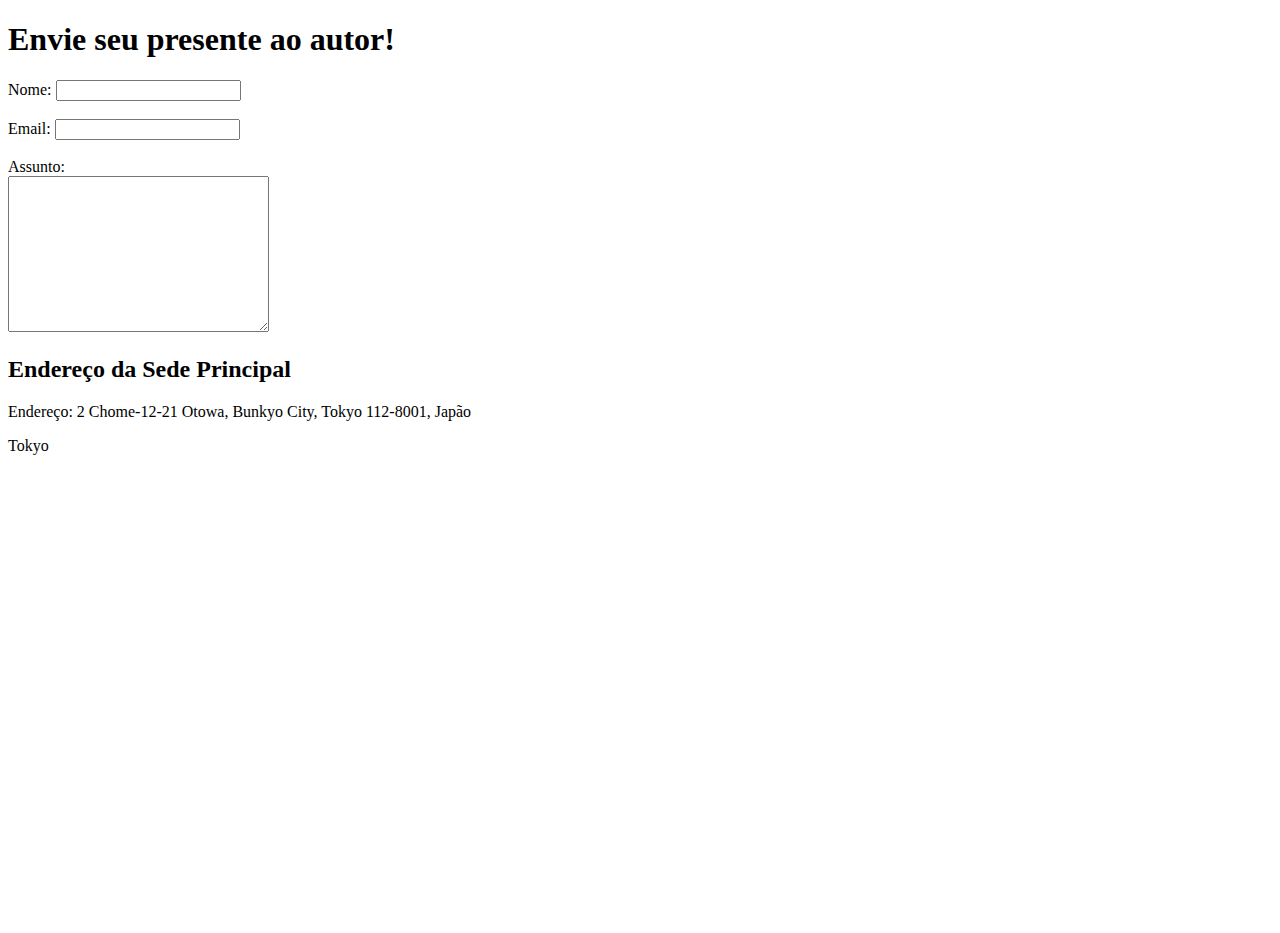
==== contato.html @ f4a93707 "fundamentos web certinho" ====
<!DOCTYPE html>
<html lang="pt-br">
<head>
    <meta charset="UTF-8">
    <meta http-equiv="X-UA-Compatible" content="IE=edge">
    <meta name="viewport" content="width=device-width, initial-scale=1.0">
    <title>Kodansha | Contato</title>
</head>
<body>
    <h1>Envie seu presente ao autor!</h1>
    <label for="nome">Nome:</label>
    <input type="text" name="nome" id="nome">
    <br>
    <br>
    <label for="email">Email:</label>
    <input type="email" name="email" id="email">
    <br>
    <br>
    <label for="assunto">Assunto:</label><br>
    <textarea nome="assunto" id="assunto" rows="10" cols="30"></textarea>

    <h2>Endereço da Sede Principal</h2>
    <p>Endereço: 2 Chome-12-21 Otowa, Bunkyo City, Tokyo 112-8001, Japão</p>
    <p>Tokyo</p>
    <iframe src="https://www.google.com/maps/embed?pb=!1m18!1m12!1m3!1d3239.32573191716!2d139.72530414993417!3d35.718206835455064!2m3!1f0!2f0!3f0!3m2!1i1024!2i768!4f13.1!3m3!1m2!1s0x60188d08d01356b1%3A0xdccb72f5c14705e4!2sKodansha%20Ltd.!5e0!3m2!1spt-BR!2sbr!4v1667916991680!5m2!1spt-BR!2sbr" width="600" height="450" style="border:0;" allowfullscreen="" loading="lazy" referrerpolicy="no-referrer-when-downgrade"></iframe>


</body>
</html>
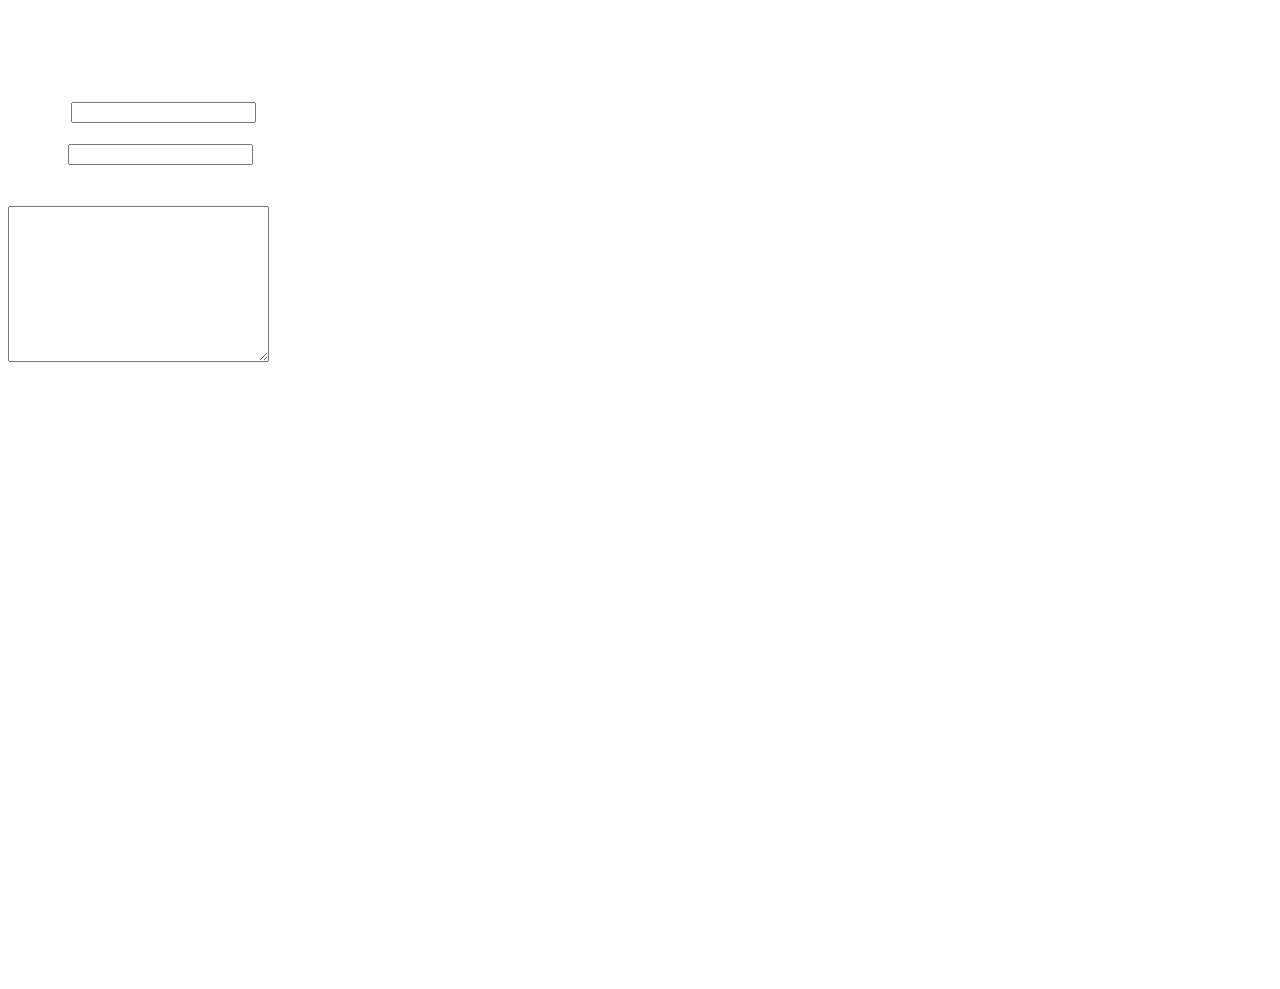
==== commit a0f830e5: "Classes e Id" ====
--- a/contato.html
+++ b/contato.html
@@ -5,24 +5,40 @@
     <meta http-equiv="X-UA-Compatible" content="IE=edge">
     <meta name="viewport" content="width=device-width, initial-scale=1.0">
     <title>Kodansha | Contato</title>
+    <link rel="stylesheet" href="assets/css/style.css">
+
+    <style>
+        .externo {
+        display: block;
+        margin-left: auto;
+        margin-right: auto;
+    }
+
+
+    body {
+        background-image: url("assets/img/background.gif");
+    }
+
+    </style>
+
 </head>
 <body>
-    <h1>Envie seu presente ao autor!</h1>
-    <label for="nome">Nome:</label>
+    <h1 class="titulo">Envie seu presente ao autor!</h1>
+    <label class="formulario" for="nome">Nome:</label>
     <input type="text" name="nome" id="nome">
     <br>
     <br>
-    <label for="email">Email:</label>
+    <label class="formulario" for="email">Email:</label>
     <input type="email" name="email" id="email">
     <br>
     <br>
-    <label for="assunto">Assunto:</label><br>
+    <label class="formulario" for="assunto">Assunto:</label><br>
     <textarea nome="assunto" id="assunto" rows="10" cols="30"></textarea>
 
-    <h2>Endereço da Sede Principal</h2>
+    <h2 class="topico">Endereço da Sede Principal</h2>
     <p>Endereço: 2 Chome-12-21 Otowa, Bunkyo City, Tokyo 112-8001, Japão</p>
     <p>Tokyo</p>
-    <iframe src="https://www.google.com/maps/embed?pb=!1m18!1m12!1m3!1d3239.32573191716!2d139.72530414993417!3d35.718206835455064!2m3!1f0!2f0!3f0!3m2!1i1024!2i768!4f13.1!3m3!1m2!1s0x60188d08d01356b1%3A0xdccb72f5c14705e4!2sKodansha%20Ltd.!5e0!3m2!1spt-BR!2sbr!4v1667916991680!5m2!1spt-BR!2sbr" width="600" height="450" style="border:0;" allowfullscreen="" loading="lazy" referrerpolicy="no-referrer-when-downgrade"></iframe>
+    <iframe src="https://www.google.com/maps/embed?pb=!1m18!1m12!1m3!1d3239.32573191716!2d139.72530414993417!3d35.718206835455064!2m3!1f0!2f0!3f0!3m2!1i1024!2i768!4f13.1!3m3!1m2!1s0x60188d08d01356b1%3A0xdccb72f5c14705e4!2sKodansha%20Ltd.!5e0!3m2!1spt-BR!2sbr!4v1667916991680!5m2!1spt-BR!2sbr" width="600" height="450" style="border:0;" allowfullscreen="" loading="lazy" referrerpolicy="no-referrer-when-downgrade" class="externo"></iframe>
 
 
 </body>
--- a/assets/css/style.css
+++ b/assets/css/style.css
@@ -0,0 +1,67 @@
+
+    p {
+        font-family: sans-serif;
+        text-align: center;
+        color: white;
+        font-size: 19px;
+    }
+
+    .titulo {
+        font-family: sans-serif;
+        text-align: center;
+        color: white;
+        font-size: 40px;
+        text-decoration: underline;
+    }
+
+    .topico {
+        font-family: sans-serif;
+        text-align: center;
+        color: white;
+        font-size: 30px;
+        text-decoration: underline;
+    }
+
+    .menu {
+        display: inline;
+        padding: 10px;
+        text-align: center;
+        margin-left: auto;
+        margin-right: auto;
+        list-style: none;
+        list-style-type: none;
+    }
+
+    .menu a {
+        text-decoration: none;
+        color: cyan;
+        list-style: none;
+    }
+
+    .menu a:hover {
+        color: gray;
+    }
+
+    .menu2 {
+        display: inline;
+        padding: 10px;
+        text-align: center;
+        list-style: none;
+        list-style-type: none;
+    }
+
+    .menu2 a {
+        text-decoration: none;
+        color: white;
+        list-style: none;
+    }
+
+    .menu2 a:hover {
+        color: gray;
+    }
+
+    .formulario {
+        color: white;
+        font-size: 20px;
+        font-family: sans-serif;
+    }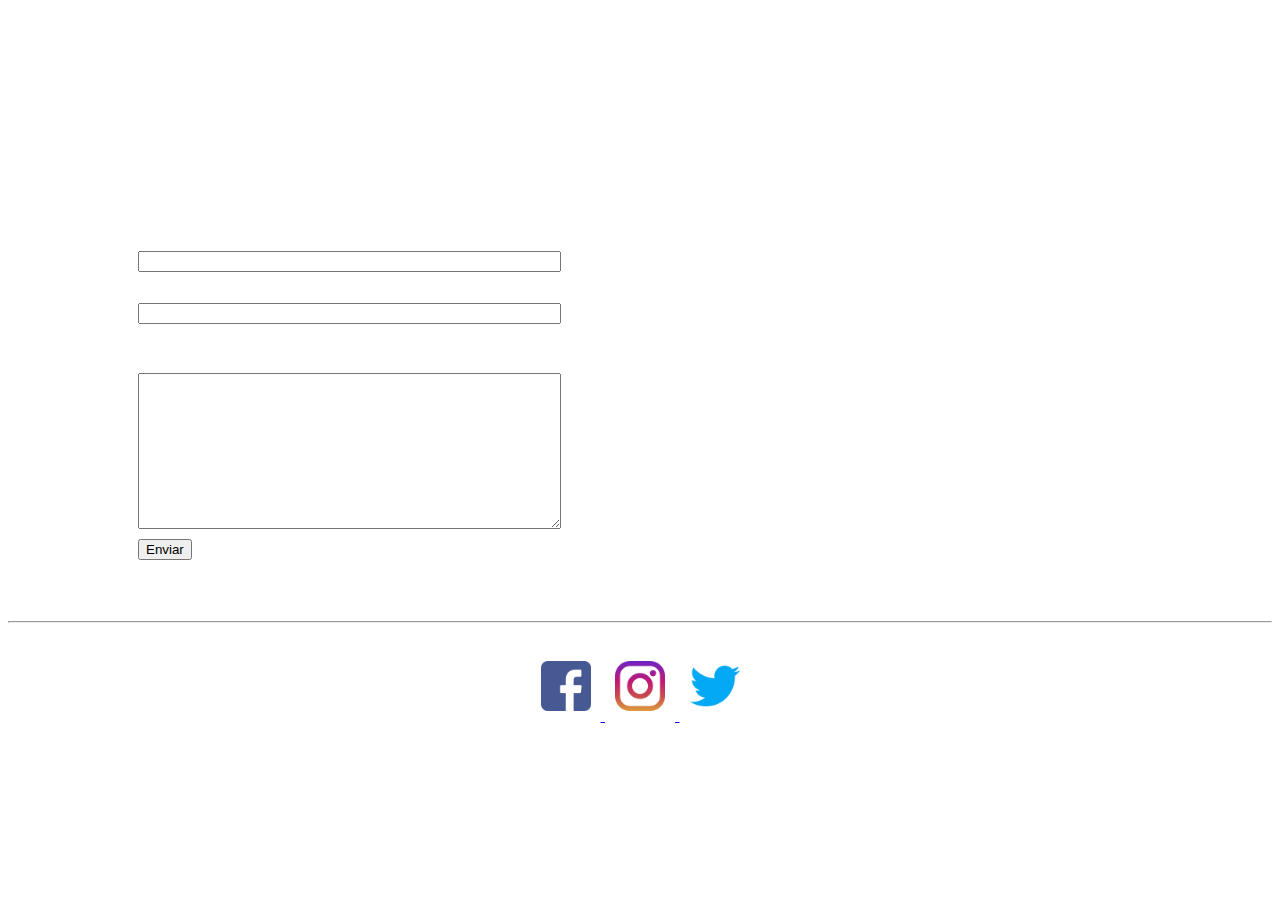
==== commit 4decbcd9: "com FlexBox" ====
--- a/contato.html
+++ b/contato.html
@@ -8,38 +8,74 @@
     <link rel="stylesheet" href="assets/css/style.css">
 
     <style>
-        .externo {
-        display: block;
-        margin-left: auto;
-        margin-right: auto;
-    }
-
 
     body {
         background-image: url("assets/img/background.gif");
+        background-repeat: no-repeat;
+        background-position: center;
+        background-attachment: fixed;
+        background-size: cover;
     }
 
     </style>
 
 </head>
 <body>
-    <h1 class="titulo">Envie seu presente ao autor!</h1>
-    <label class="formulario" for="nome">Nome:</label>
-    <input type="text" name="nome" id="nome">
-    <br>
-    <br>
-    <label class="formulario" for="email">Email:</label>
-    <input type="email" name="email" id="email">
-    <br>
-    <br>
-    <label class="formulario" for="assunto">Assunto:</label><br>
-    <textarea nome="assunto" id="assunto" rows="10" cols="30"></textarea>
+
+    <div class="menu centralizar p-10">
+        <ul>
+            <li><a href="index.html">Home</a></li>
+            <li><a href="personagem.html" target="_blank">Personagens</a></li>
+            <li><a href="contato.html" target="_blank">Contato</a></li>
+        </ul>
+    </div>
+
+    <h1 class="titulo centralizar">Envie seu presente ao autor!</h1>
+
+    <div class="container">
+        <div class="p-20">
+            <form class="form-flex">
+            <label class="formulario texto" for="nome">Nome:</label>
+            <input class="mb-10" type="text" name="nome" id="nome" class="p-30">
+            <label class="formulario texto" for="email">Email:</label>
+            <input class="mb-10" type="email" name="email" id="email" class="p-30">
+            <label class="formulario texto" for="assunto">Assunto:</label><br>
+            <textarea class="mb-10" nome="assunto" id="assunto" rows="10" cols="50"></textarea>
+
+            <button class="tm-btn">Enviar</button>
+
+        </form>
+    </div>
+
+    <div class="p-30">
 
     <h2 class="topico">Endereço da Sede Principal</h2>
-    <p>Endereço: 2 Chome-12-21 Otowa, Bunkyo City, Tokyo 112-8001, Japão</p>
-    <p>Tokyo</p>
-    <iframe src="https://www.google.com/maps/embed?pb=!1m18!1m12!1m3!1d3239.32573191716!2d139.72530414993417!3d35.718206835455064!2m3!1f0!2f0!3f0!3m2!1i1024!2i768!4f13.1!3m3!1m2!1s0x60188d08d01356b1%3A0xdccb72f5c14705e4!2sKodansha%20Ltd.!5e0!3m2!1spt-BR!2sbr!4v1667916991680!5m2!1spt-BR!2sbr" width="600" height="450" style="border:0;" allowfullscreen="" loading="lazy" referrerpolicy="no-referrer-when-downgrade" class="externo"></iframe>
+    <p class="texto">Endereço: 2 Chome-12-21 Otowa, Bunkyo City, Tokyo 112-8001, Japão</p>
+    <iframe src="https://www.google.com/maps/embed?pb=!1m18!1m12!1m3!1d3239.32573191716!2d139.72530414993417!3d35.718206835455064!2m3!1f0!2f0!3f0!3m2!1i1024!2i768!4f13.1!3m3!1m2!1s0x60188d08d01356b1%3A0xdccb72f5c14705e4!2sKodansha%20Ltd.!5e0!3m2!1spt-BR!2sbr!4v1667916991680!5m2!1spt-BR!2sbr" width="400" height="250" style="border:0;" allowfullscreen="" loading="lazy" referrerpolicy="no-referrer-when-downgrade"></iframe>
 
+        </div>
+    </div>
+        
+    
+    <hr>
+
+    <footer class="centralizar p-20 texto">
+
+        <div class="texto">
+            <a href="facebook.com" target="_blank">
+                <img class="tm-icon" src="assets/img/facebook (1).png" alt="Facebook">
+            </a>
+            <a href="instagram.com" target="_blank">
+                <img class="tm-icon" src="assets/img/instagram.png" alt="Instagram">
+            </a>
+            <a href="twitter.com" target="_blank">
+                <img class="tm-icon" src="assets/img/twitter.png" alt="Twitter">
+            </a>
+        </div>
+
+        Todos os direitos reservados &copy
+
+    </footer>
 
 </body>
 </html>--- a/assets/css/style.css
+++ b/assets/css/style.css
@@ -1,67 +1,94 @@
+.titulo {
+    text-decoration: underline;
+    font-family: sans-serif;
+    font-size: 40px;
+    color: white;
+}
 
-    p {
-        font-family: sans-serif;
+    .centralizar {
         text-align: center;
-        color: white;
-        font-size: 19px;
     }
 
-    .titulo {
+    .fontesans {
         font-family: sans-serif;
-        text-align: center;
-        color: white;
-        font-size: 40px;
-        text-decoration: underline;
     }
 
-    .topico {
-        font-family: sans-serif;
-        text-align: center;
-        color: white;
-        font-size: 30px;
-        text-decoration: underline;
-    }
+.topico {
+    text-decoration: underline;
+    font-size: 30px;
+    color: white;
+}
 
-    .menu {
-        display: inline;
-        padding: 10px;
-        text-align: center;
-        margin-left: auto;
-        margin-right: auto;
-        list-style: none;
-        list-style-type: none;
-    }
+.texto {
+    color: white;
+    font-size: 18px;
+}
 
-    .menu a {
-        text-decoration: none;
-        color: cyan;
-        list-style: none;
-    }
+.menu li {
+    display: inline;
+    padding: 5px;
+}
 
-    .menu a:hover {
-        color: gray;
-    }
+.menu a {
+    text-decoration: none;
+    color: white;
+    align-items: center;
+    text-align: center;
+}
 
-    .menu2 {
-        display: inline;
-        padding: 10px;
-        text-align: center;
-        list-style: none;
-        list-style-type: none;
-    }
+.menu a:hover {
+    color: gray;
+}
 
-    .menu2 a {
-        text-decoration: none;
-        color: white;
-        list-style: none;
-    }
+.container {
+    display: flex;
+    align-items: center;
+    justify-content: center;
+    flex-flow: row wrap;
+}
 
-    .menu2 a:hover {
-        color: gray;
-    }
+.p-30 {
+    padding: 30px;
+}
 
-    .formulario {
-        color: white;
-        font-size: 20px;
-        font-family: sans-serif;
-    }+.p-20 {
+    padding: 20px;
+}
+
+.p-10 {
+    padding: 10px;
+}
+
+.p-mw {
+    max-width: 700px;
+}
+
+.tm-icon {
+    height: 50px;
+    width: auto;
+    padding: 10px;
+}
+
+.form-flex {
+    display: flex;
+    flex-flow: column wrap;
+    justify-content: center;
+}
+
+.mb-10 {
+    margin-bottom: 10px;
+}
+
+.tm-btn {
+    width: fit-content;
+    height: fit-content;
+}
+
+.img-tm {
+    width: auto;
+    height: 300px;
+}
+
+p {
+    text-align: center;
+}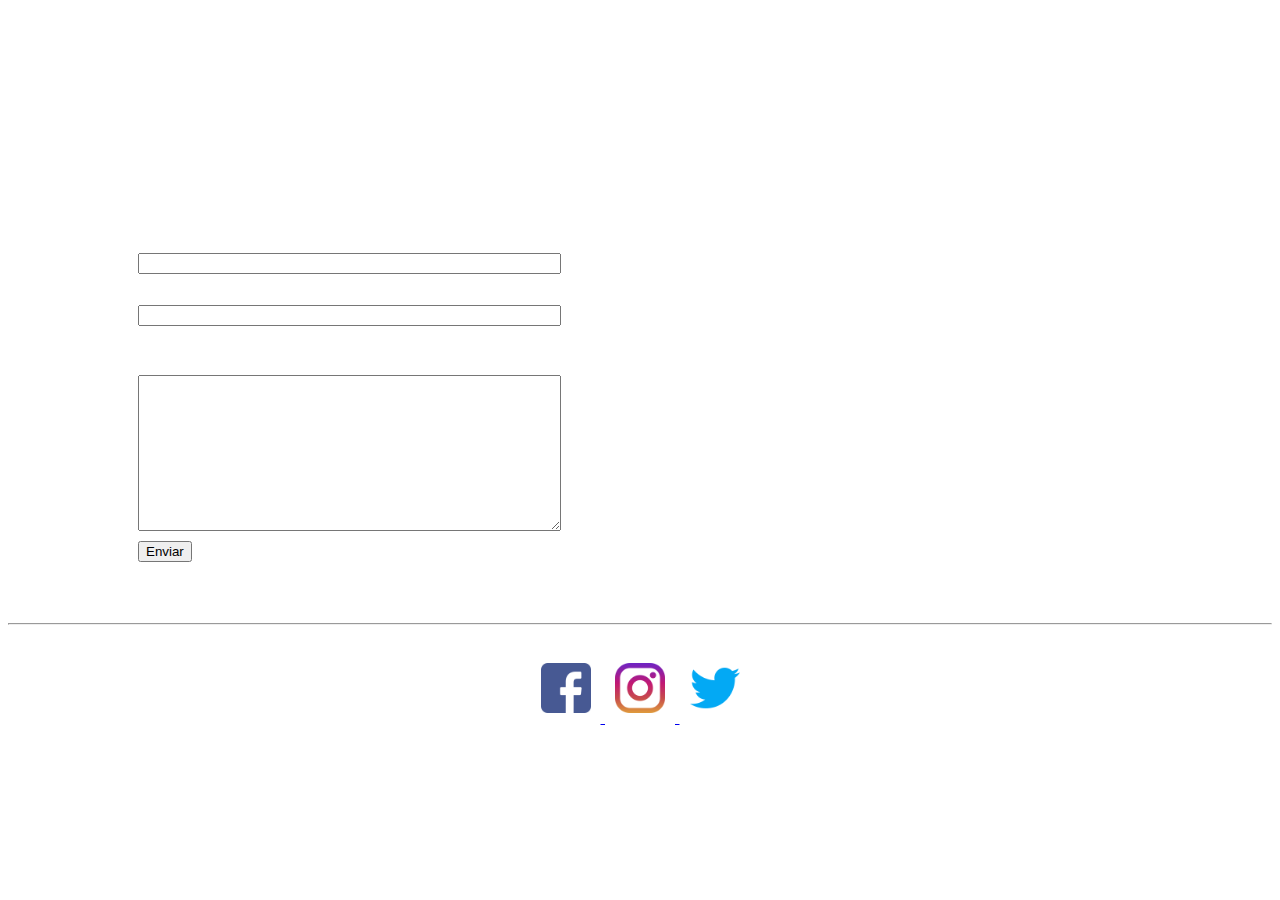
==== commit 6f4e5689: "Atualizado com JS" ====
--- a/contato.html
+++ b/contato.html
@@ -25,8 +25,8 @@
     <div class="menu centralizar p-10">
         <ul>
             <li><a href="index.html">Home</a></li>
-            <li><a href="personagem.html" target="_blank">Personagens</a></li>
-            <li><a href="contato.html" target="_blank">Contato</a></li>
+            <li><a href="personagem.html">Personagens</a></li>
+            <li><a href="contato.html">Contato</a></li>
         </ul>
     </div>
 
@@ -36,13 +36,18 @@
         <div class="p-20">
             <form class="form-flex">
             <label class="formulario texto" for="nome">Nome:</label>
-            <input class="mb-10" type="text" name="nome" id="nome" class="p-30">
+            <input type="text" name="nome" id="nome" onkeyup="validaNome()">
+            <div class="mb-10 text-red" id="nomeErro"></div>
+
             <label class="formulario texto" for="email">Email:</label>
-            <input class="mb-10" type="email" name="email" id="email" class="p-30">
+            <input type="email" name="email" id="email" onkeyup="validaEmail()">
+            <div class="mb-10 text-red" id="emailErro"></div>
+
             <label class="formulario texto" for="assunto">Assunto:</label><br>
-            <textarea class="mb-10" nome="assunto" id="assunto" rows="10" cols="50"></textarea>
+            <textarea nome="assunto" id="assunto" rows="10" cols="50" onkeyup="validaAssunto()"></textarea>
+            <div class="mb-10 text-red" id="assuntoErro"></div>
 
-            <button class="tm-btn">Enviar</button>
+            <button class="tm-btn" onclick="enviar()">Enviar</button>
 
         </form>
     </div>
@@ -51,7 +56,7 @@
 
     <h2 class="topico">Endereço da Sede Principal</h2>
     <p class="texto">Endereço: 2 Chome-12-21 Otowa, Bunkyo City, Tokyo 112-8001, Japão</p>
-    <iframe src="https://www.google.com/maps/embed?pb=!1m18!1m12!1m3!1d3239.32573191716!2d139.72530414993417!3d35.718206835455064!2m3!1f0!2f0!3f0!3m2!1i1024!2i768!4f13.1!3m3!1m2!1s0x60188d08d01356b1%3A0xdccb72f5c14705e4!2sKodansha%20Ltd.!5e0!3m2!1spt-BR!2sbr!4v1667916991680!5m2!1spt-BR!2sbr" width="400" height="250" style="border:0;" allowfullscreen="" loading="lazy" referrerpolicy="no-referrer-when-downgrade"></iframe>
+    <iframe src="https://www.google.com/maps/embed?pb=!1m18!1m12!1m3!1d3239.32573191716!2d139.72530414993417!3d35.718206835455064!2m3!1f0!2f0!3f0!3m2!1i1024!2i768!4f13.1!3m3!1m2!1s0x60188d08d01356b1%3A0xdccb72f5c14705e4!2sKodansha%20Ltd.!5e0!3m2!1spt-BR!2sbr!4v1667916991680!5m2!1spt-BR!2sbr" width="400" height="250" style="border:0;" allowfullscreen="" loading="lazy" referrerpolicy="no-referrer-when-downgrade" id="mapa" onmouseover="mapaZoom()" onmouseout="mapaNormal()"></iframe>
 
         </div>
     </div>
@@ -77,5 +82,7 @@
 
     </footer>
 
+    <script src="assets/js/script.js"></script>
+
 </body>
 </html>--- a/assets/css/style.css
+++ b/assets/css/style.css
@@ -1,12 +1,13 @@
 .titulo {
     text-decoration: underline;
-    font-family: sans-serif;
     font-size: 40px;
     color: white;
 }
 
     .centralizar {
         text-align: center;
+        margin-left: auto;
+        margin-right: auto;
     }
 
     .fontesans {
@@ -91,4 +92,8 @@
 
 p {
     text-align: center;
-}+}
+
+    .text-red {
+        color: red;
+    }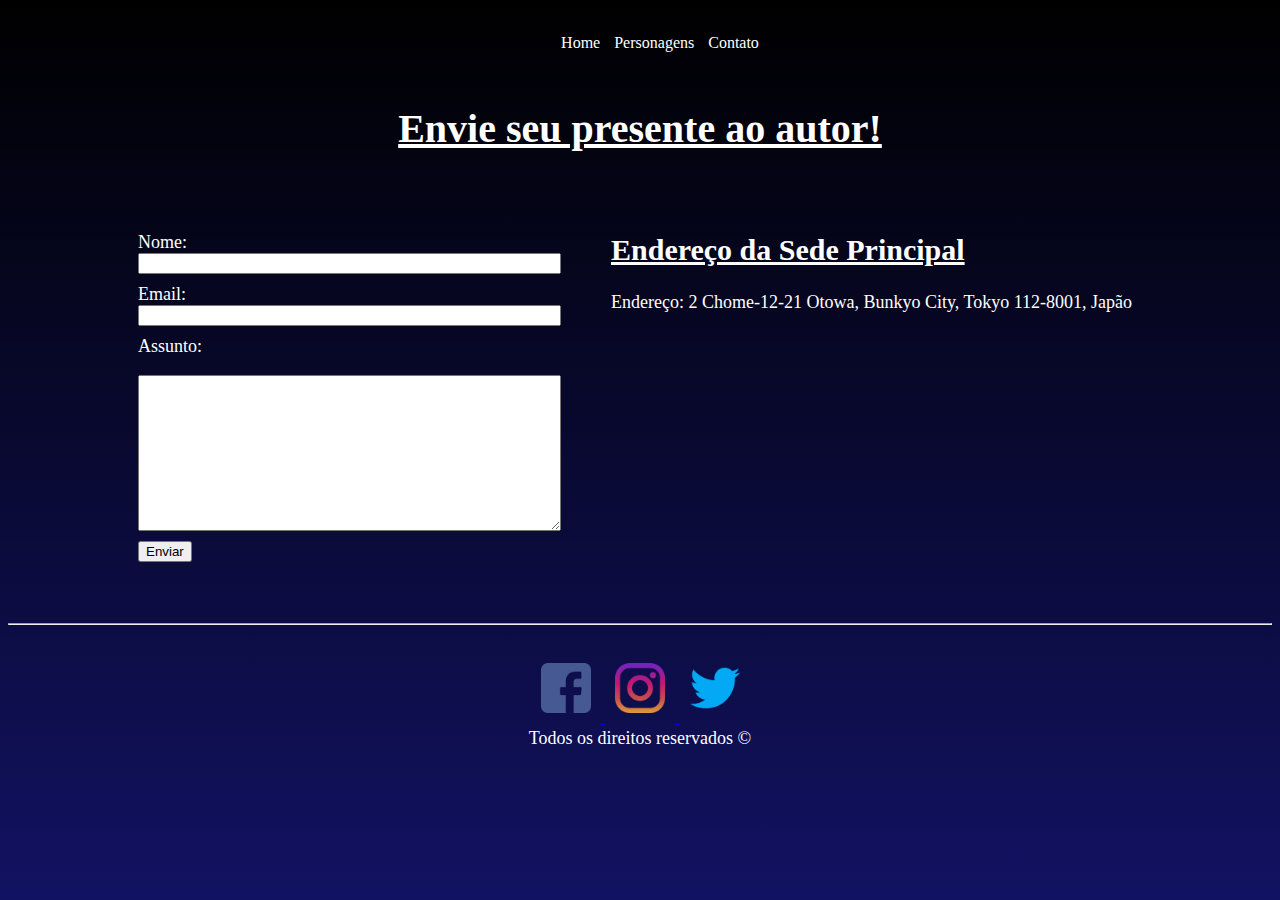
==== commit a33bb1b3: "Com JS e Body Atualizado" ====
--- a/contato.html
+++ b/contato.html
@@ -10,7 +10,7 @@
     <style>
 
     body {
-        background-image: url("assets/img/background.gif");
+        background-image: linear-gradient(black, rgb(18, 18, 99));
         background-repeat: no-repeat;
         background-position: center;
         background-attachment: fixed;
--- a/assets/css/style.css
+++ b/assets/css/style.css
@@ -61,7 +61,7 @@
 }
 
 .p-mw {
-    max-width: 700px;
+    max-width: 400px;
 }
 
 .tm-icon {
